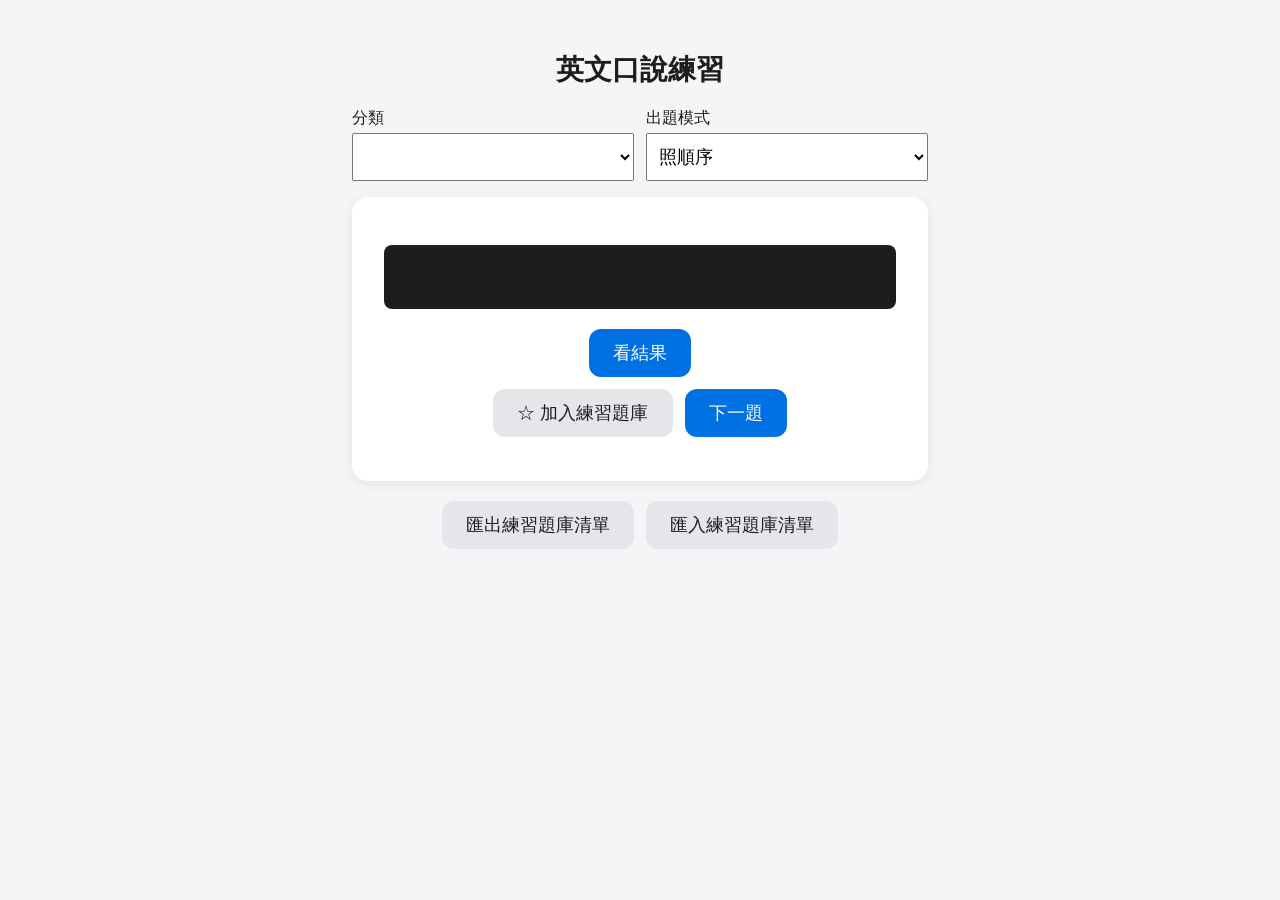
==== web/index.html @ 706ab138 "feat: add responsive static shell for practice page Co-Authored-By: Claude Haiku 4.5 <noreply@anthro" ====
<!DOCTYPE html>
<html lang="zh-Hant">
<head>
  <meta charset="UTF-8">
  <meta name="viewport" content="width=device-width, initial-scale=1">
  <title>英文口說練習</title>
  <link rel="stylesheet" href="style.css">
</head>
<body>
  <main class="app">
    <h1>英文口說練習</h1>

    <div class="controls">
      <label class="control">
        <span>分類</span>
        <select id="category-select"></select>
      </label>
      <label class="control">
        <span>出題模式</span>
        <select id="mode-select">
          <option value="sequential">照順序</option>
          <option value="random">隨機出題</option>
        </select>
      </label>
    </div>

    <p id="empty-message" class="empty-message" hidden>題庫目前是空的，請先在練習中把句子加入題庫。</p>

    <section id="quiz-card" class="quiz-card">
      <p id="zh-sentence" class="zh-sentence"></p>

      <div class="en-wrapper">
        <p id="en-sentence" class="en-sentence"></p>
        <div id="en-cover" class="en-cover"></div>
      </div>

      <div class="button-row">
        <button id="reveal-button" class="btn btn-primary" type="button">看結果</button>
        <button id="replay-audio-button" class="btn btn-icon" type="button" hidden>🔊 重播發音</button>
      </div>

      <div class="button-row">
        <button id="toggle-bank-button" class="btn" type="button">☆ 加入練習題庫</button>
        <button id="next-button" class="btn btn-primary" type="button">下一題</button>
      </div>
    </section>

    <section class="bank-io">
      <button id="export-bank-button" class="btn" type="button">匯出練習題庫清單</button>
      <label class="btn btn-file">
        匯入練習題庫清單
        <input id="import-bank-input" type="file" accept="application/json" hidden>
      </label>
    </section>
  </main>

  <script src="data/sentences.js"></script>
  <script src="js/quiz-logic.js"></script>
  <script src="js/bank-store.js"></script>
  <script src="app.js"></script>
</body>
</html>
---- web/style.css ----
* {
  box-sizing: border-box;
}

body {
  margin: 0;
  font-family: -apple-system, "PingFang TC", "Microsoft JhengHei", sans-serif;
  background: #f5f5f7;
  color: #1d1d1f;
}

.app {
  max-width: 640px;
  margin: 0 auto;
  padding: clamp(12px, 4vw, 32px);
}

h1 {
  font-size: clamp(20px, 5vw, 28px);
  text-align: center;
}

.controls {
  display: flex;
  flex-wrap: wrap;
  gap: 12px;
  margin-bottom: 16px;
}

.control {
  flex: 1 1 200px;
  display: flex;
  flex-direction: column;
  font-size: clamp(14px, 3vw, 16px);
  gap: 4px;
}

.control select {
  min-height: 48px;
  font-size: clamp(16px, 3.5vw, 18px);
  padding: 8px;
}

.empty-message {
  text-align: center;
  color: #86868b;
  font-size: clamp(14px, 3.5vw, 16px);
}

.quiz-card {
  background: white;
  border-radius: 16px;
  padding: clamp(16px, 5vw, 32px);
  box-shadow: 0 2px 12px rgba(0, 0, 0, 0.08);
}

.zh-sentence {
  font-size: clamp(20px, 5.5vw, 28px);
  text-align: center;
  margin: 0 0 16px;
}

.en-wrapper {
  position: relative;
  min-height: clamp(48px, 12vw, 64px);
  display: flex;
  align-items: center;
  justify-content: center;
  margin-bottom: 20px;
}

.en-sentence {
  font-size: clamp(18px, 5vw, 24px);
  text-align: center;
  margin: 0;
}

.en-cover {
  position: absolute;
  inset: 0;
  background: #1d1d1f;
  border-radius: 8px;
}

.en-cover[hidden] {
  display: none;
}

.button-row {
  display: flex;
  flex-wrap: wrap;
  gap: 12px;
  justify-content: center;
  margin-bottom: 12px;
}

.btn {
  min-height: 48px;
  padding: 0 clamp(16px, 4vw, 24px);
  font-size: clamp(15px, 3.5vw, 18px);
  border: none;
  border-radius: 12px;
  background: #e5e5ea;
  color: #1d1d1f;
  cursor: pointer;
}

.btn-primary {
  background: #0071e3;
  color: white;
}

.btn-file {
  display: inline-flex;
  align-items: center;
}

.bank-io {
  display: flex;
  flex-wrap: wrap;
  gap: 12px;
  justify-content: center;
  margin-top: 20px;
}

@media (max-width: 400px) {
  .button-row {
    flex-direction: column;
  }
  .btn {
    width: 100%;
  }
}
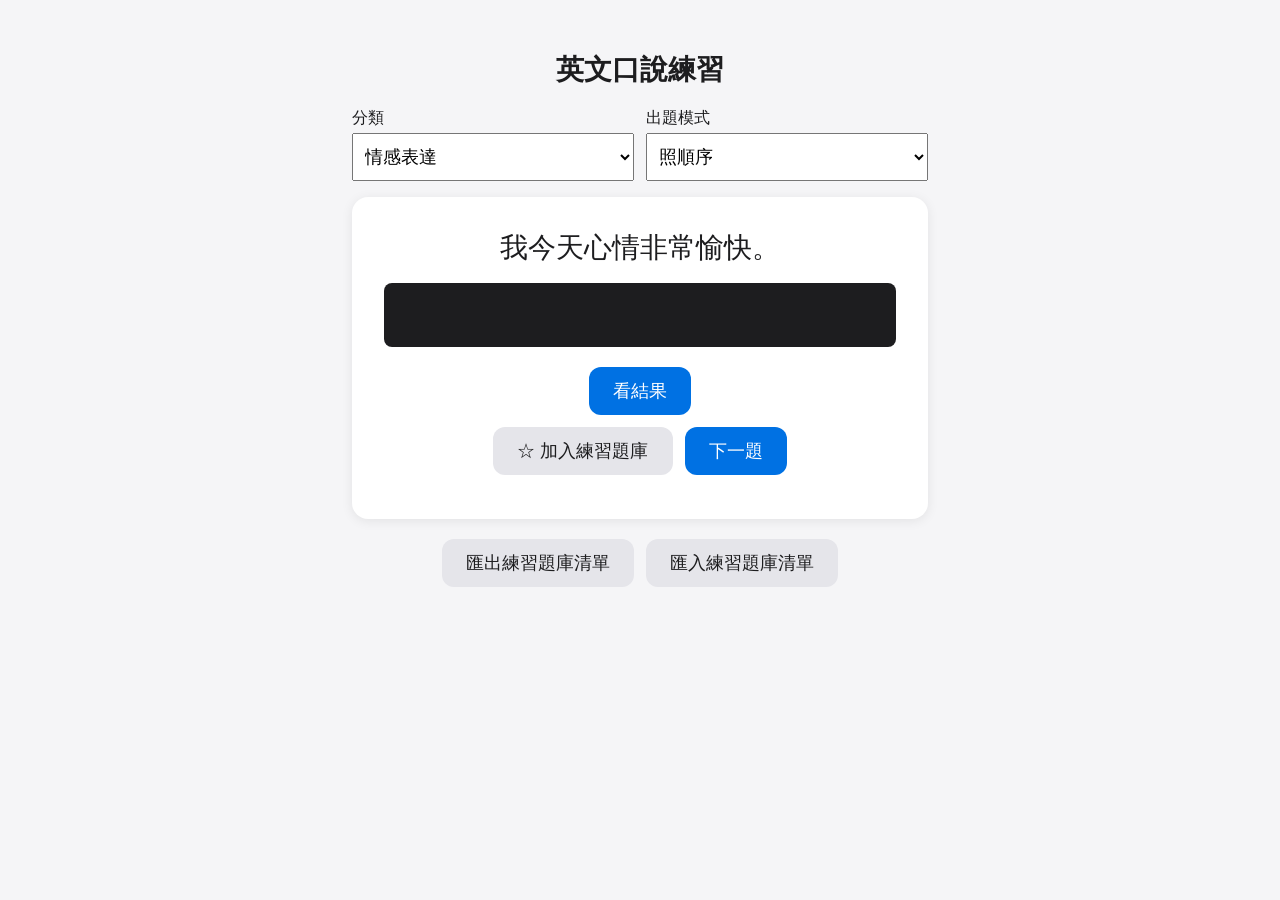
==== commit 0216a159: "fix: address code review findings (data-load error, localStorage safety, docs) - Show a distinct err" ====
--- a/web/index.html
+++ b/web/index.html
@@ -49,7 +49,7 @@
       <button id="export-bank-button" class="btn" type="button">匯出練習題庫清單</button>
       <label class="btn btn-file">
         匯入練習題庫清單
-        <input id="import-bank-input" type="file" accept="application/json" hidden>
+        <input id="import-bank-input" type="file" accept=".json,application/json" hidden>
       </label>
     </section>
   </main>
